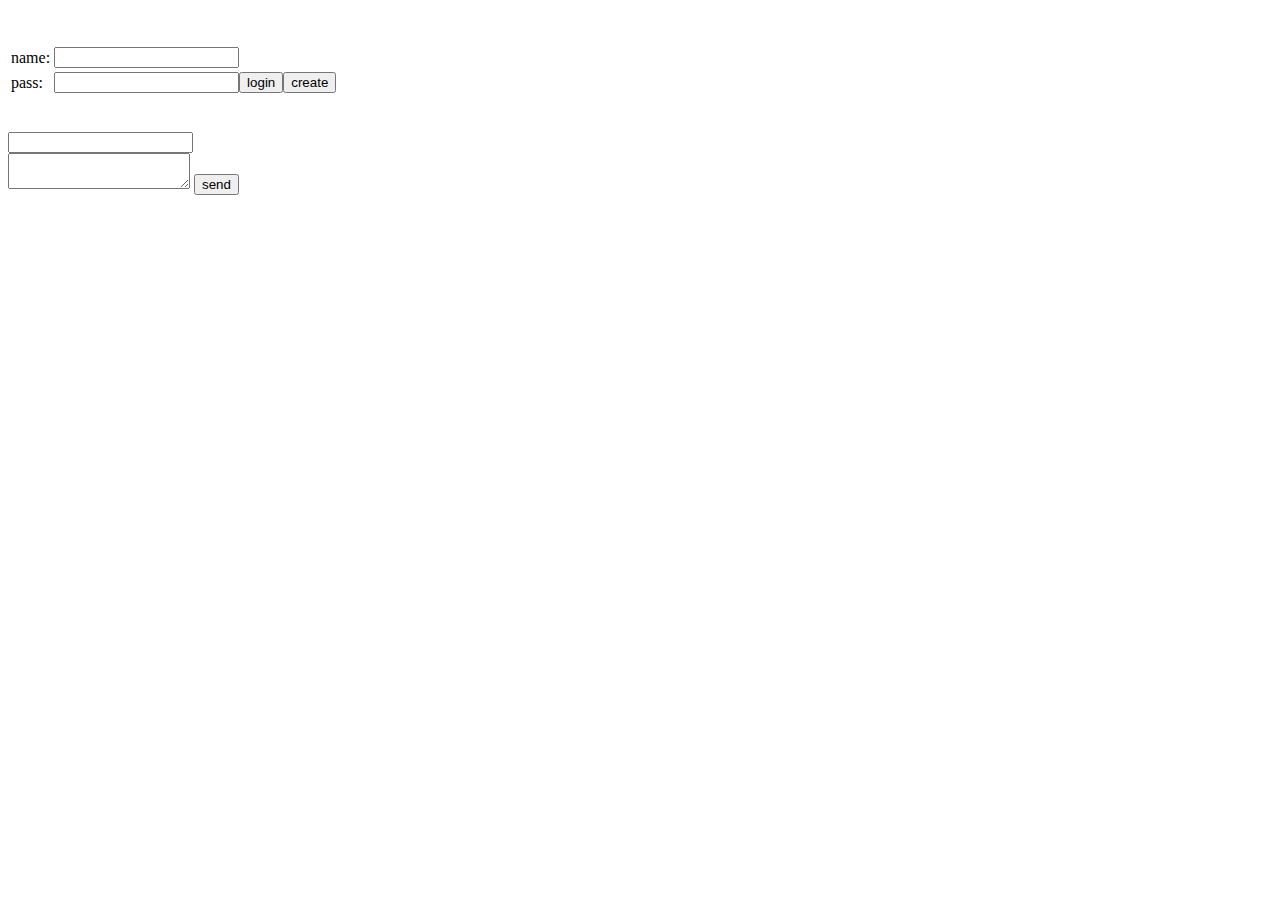
==== pw.html @ b87d7352 "i killed send message bug." ====
<html>
<script type="text/javascript" src="http://ajax.googleapis.com/ajax/libs/jquery/1.7.1/jquery.js"></script>
<script src="json2.js"></script>
<script type="text/javascript" src="RollCake.js"></script>
<script type="text/javascript">
(function($){
    $(document).ready(function(){    
        var con = RollCake.rcpConnection();
        var Pass = function(){return True;};
		var onReceive = function(raw_cmd_str, cmd){
			$('#debug_log').prepend('<div class = "msg">'+raw_cmd_str+'</div>');

			if (cmd.command === 'appendValue'){
				$('#result').prepend('<div class = "msg">'+cmd.value.username+":"+cmd.value.message+'</div>');
			}
			else if (cmd.command === 'caution'){
				if(cmd.cause === 'logintUser'){
					$('#login_result').val() = 'failure.';
				}
			}
			else if (cmd.command === 'info'){
				if(cmd.cause === 'logintUser'){
					$('#login_create').hide();
				}
			}

		}
		//var host_address = "192.168.11.27"
		var host_address = "www.tuna-cat.com"
        con.connectToServer(host_address,4001,Pass,Pass,onReceive,Pass);
       

        $('#createUser_button').click(function(){
			con.createUser($('#username').val(), $('#password').val());
			$('#message_text').val("");
        });
        
		$('#login_button').click(function(){
			con.loginUser($('#username').val(), $('#password').val());
			$('#message_text').val("");
        });

		var send_message = function(){
			/*
			if ($('#message_text'.is(':empty')))
			{
				return;	
			}
			*/
			else
			{
				cmd = {
					command:'appendValue',
					value:{
						username:$('#handlename').val(),
						message:$('#message_text').val()
					}
				}
				con.sendCommand(cmd);
				$('#message_text').val("");
			}
        }

        $('#send_button').click(send_message);
		
		$('#message_text').keyup(function(e){
			if (e.keyCode === 13){
				send_message();
			}
		})
        
    });

})(jQuery);
</script>
<head>
<title>test</title>
</head>
<body>
<div id="login_and_create">
	<table>
		<tr><td>name:</td><td><input type="text" id="username"></td></tr><br />
		<tr><td>pass:</td><td><input type="password" id="password"><button id="login_button">login</button><button id="createUser_button">create</button></td></tr><br />
	</table>
</div>
<div id="login_result"></div><br />
<br />
<input type="text" id="handlename"><br />
<textarea id="message_text"></textarea>
<button id="send_button">send</button>
<div id="result"></div><br />
<div id="debug_log"></div>
</body>
</html>
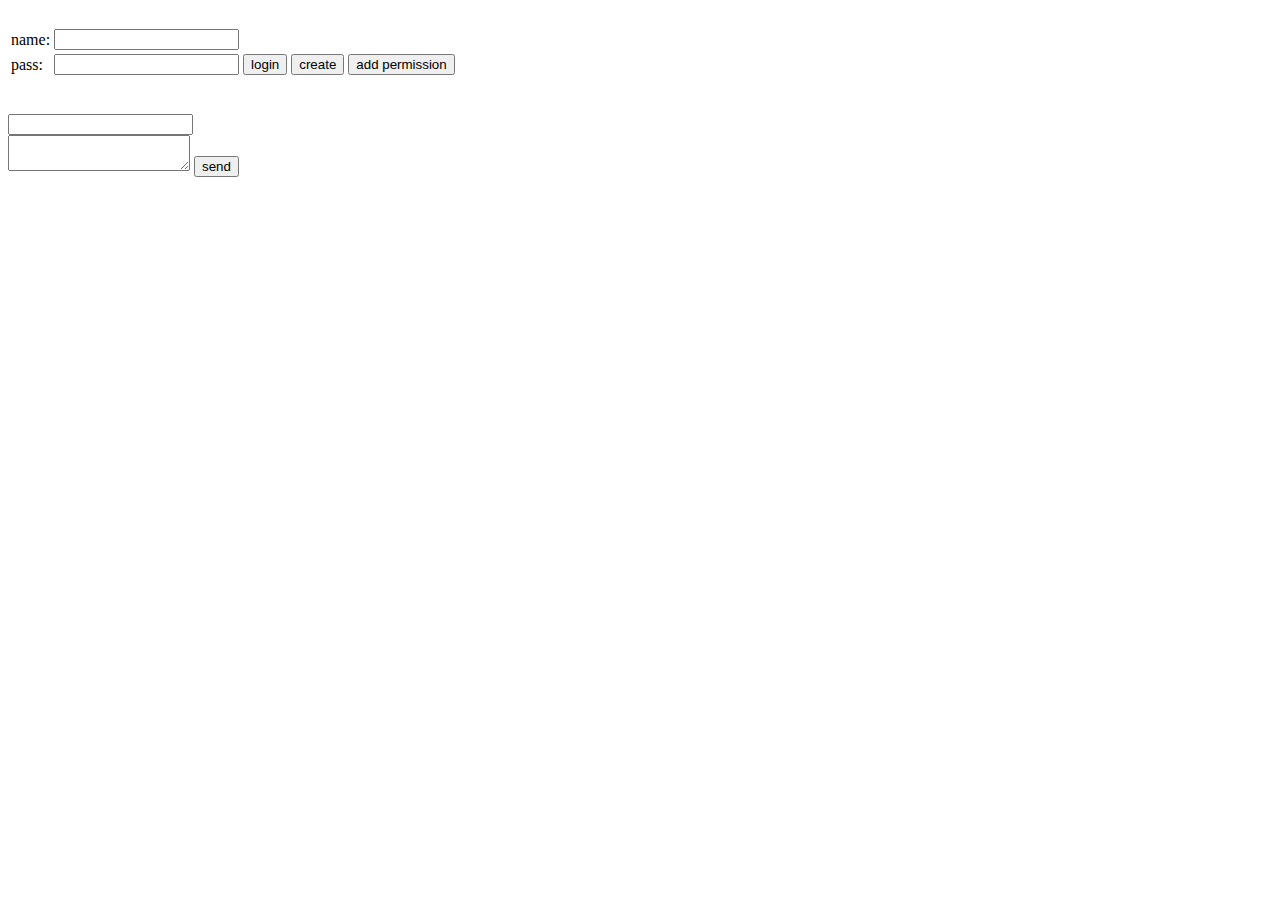
==== commit 07d27fe5: "i added add permission button but not implimented." ====
--- a/pw.html
+++ b/pw.html
@@ -11,7 +11,7 @@
 			$('#debug_log').prepend('<div class = "msg">'+raw_cmd_str+'</div>');
 
 			if (cmd.command === 'appendValue'){
-				$('#result').prepend('<div class = "msg">'+cmd.value.username+":"+cmd.value.message+'</div>');
+				$('#result').prepend('<div class = "msg">'+cmd.value.handlename+":"+cmd.value.message+'</div>');
 			}
 			else if (cmd.command === 'caution'){
 				if(cmd.cause === 'logintUser'){
@@ -41,18 +41,19 @@
         });
 
 		var send_message = function(){
-			/*
-			if ($('#message_text'.is(':empty')))
+			/*	
+			if (!$.trim($('#message_text'.val())))
 			{
+				$('#debug_log').prepend('message is none.');
 				return;	
 			}
+			else
 			*/
-			else
 			{
 				cmd = {
 					command:'appendValue',
 					value:{
-						username:$('#handlename').val(),
+						handlename:$('#handlename').val(),
 						message:$('#message_text').val()
 					}
 				}
@@ -80,13 +81,17 @@
 <div id="login_and_create">
 	<table>
 		<tr><td>name:</td><td><input type="text" id="username"></td></tr><br />
-		<tr><td>pass:</td><td><input type="password" id="password"><button id="login_button">login</button><button id="createUser_button">create</button></td></tr><br />
+		<tr><td>pass:</td><td><input type="password" id="password">
+			<button id="login_button">login</button>
+			<button id="createUser_button">create</button>
+			<button id="addPermission_button">add permission<br />
+		</td></tr>
 	</table>
 </div>
 <div id="login_result"></div><br />
 <br />
 <input type="text" id="handlename"><br />
-<textarea id="message_text"></textarea>
+<textarea id="message_text" width=></textarea>
 <button id="send_button">send</button>
 <div id="result"></div><br />
 <div id="debug_log"></div>
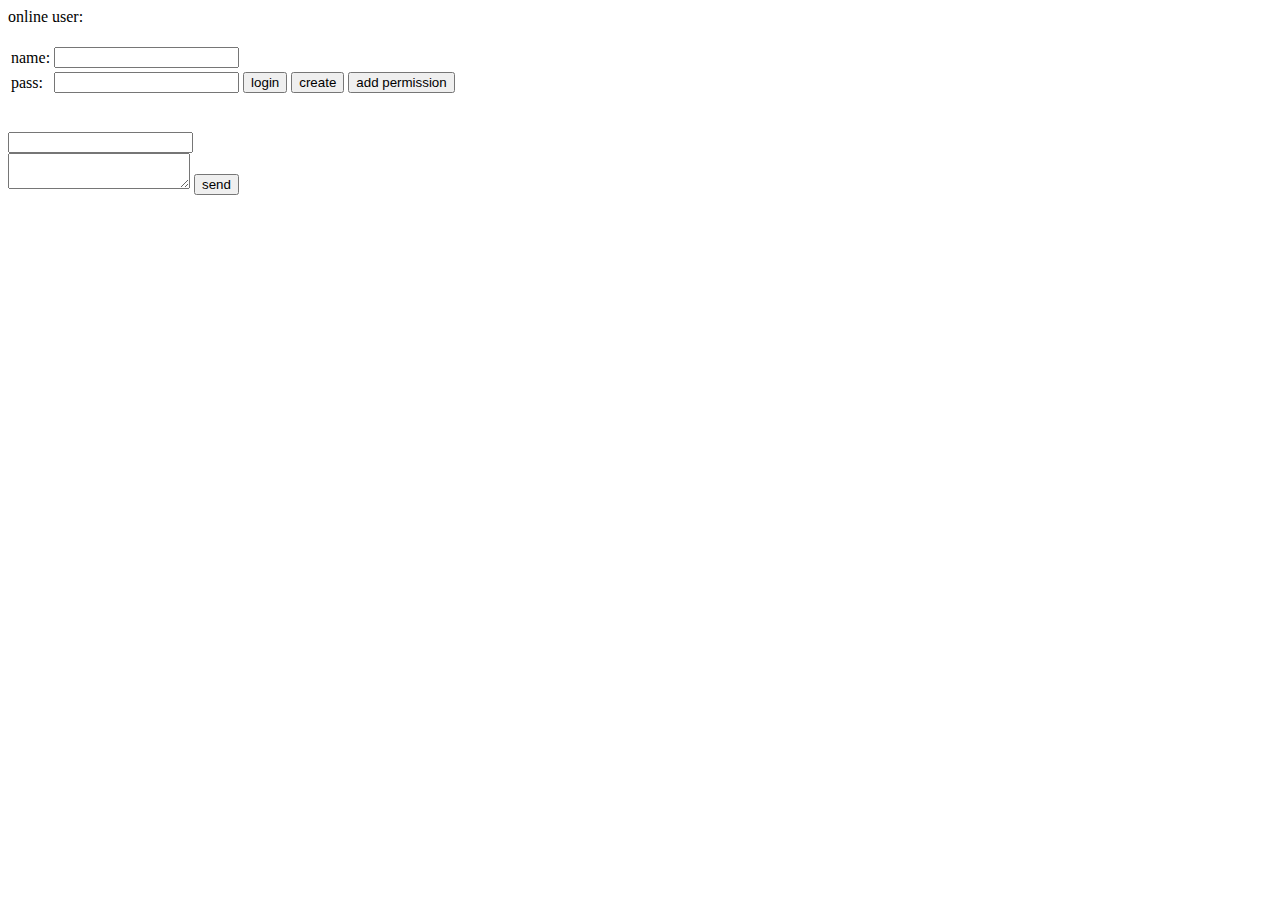
==== commit 7bfcbac6: "i added timeStr function to RollCake." ====
--- a/pw.html
+++ b/pw.html
@@ -4,14 +4,14 @@
 <script type="text/javascript" src="RollCake.js"></script>
 <script type="text/javascript">
 (function($){
-    $(document).ready(function(){    
+    $(document).ready(function(){ 
         var con = RollCake.rcpConnection();
         var Pass = function(){return True;};
 		var onReceive = function(raw_cmd_str, cmd){
-			$('#debug_log').prepend('<div class = "msg">'+raw_cmd_str+'</div>');
+			$('#debug_log').prepend('<div class = "msg">'+RollCake.timeStr()+raw_cmd_str+'</div>');
 
 			if (cmd.command === 'appendValue'){
-				$('#result').prepend('<div class = "msg">'+cmd.value.handlename+":"+cmd.value.message+'</div>');
+				$('#result').prepend('<div class = "msg">'+cmd.value.time+':'+cmd.value.handlename+":"+cmd.value.message+'</div>');
 			}
 			else if (cmd.command === 'caution'){
 				if(cmd.cause === 'logintUser'){
@@ -20,8 +20,17 @@
 			}
 			else if (cmd.command === 'info'){
 				if(cmd.cause === 'logintUser'){
-					$('#login_create').hide();
+					//$('#login_create').hide();
+					$('#handlename').text($('#username').val());
 				}
+			}
+			else if (cmd.command === 'addUser'){
+				$('#result').prepend('<div class = "msg">'+cmd.username+' login.'+'</div>');
+				$('#online_user_list').prepend('<span class="user_id_'+cmd.username+'">'+cmd.username+' </span>');
+			}	
+			else if (cmd.command === 'removeUser'){
+				$('#result').prepend('<div class = "msg">'+cmd.username+' logout.'+'</div>');
+				$('.user_id_'+cmd.username).remove();
 			}
 
 		}
@@ -39,6 +48,11 @@
 			con.loginUser($('#username').val(), $('#password').val());
 			$('#message_text').val("");
         });
+		
+		$('#addPermission_button').click(function(){
+			con.addPermission($('#username').val());
+			$('#message_text').val("");
+        });
 
 		var send_message = function(){
 			/*	
@@ -49,12 +63,13 @@
 			}
 			else
 			*/
-			{
+			{	
 				cmd = {
 					command:'appendValue',
 					value:{
 						handlename:$('#handlename').val(),
-						message:$('#message_text').val()
+						message:$('#message_text').val(),
+						time:RollCake.timeStr()
 					}
 				}
 				con.sendCommand(cmd);
@@ -78,6 +93,7 @@
 <title>test</title>
 </head>
 <body>
+<div>online user: <span id="online_user_list"></span></div>
 <div id="login_and_create">
 	<table>
 		<tr><td>name:</td><td><input type="text" id="username"></td></tr><br />
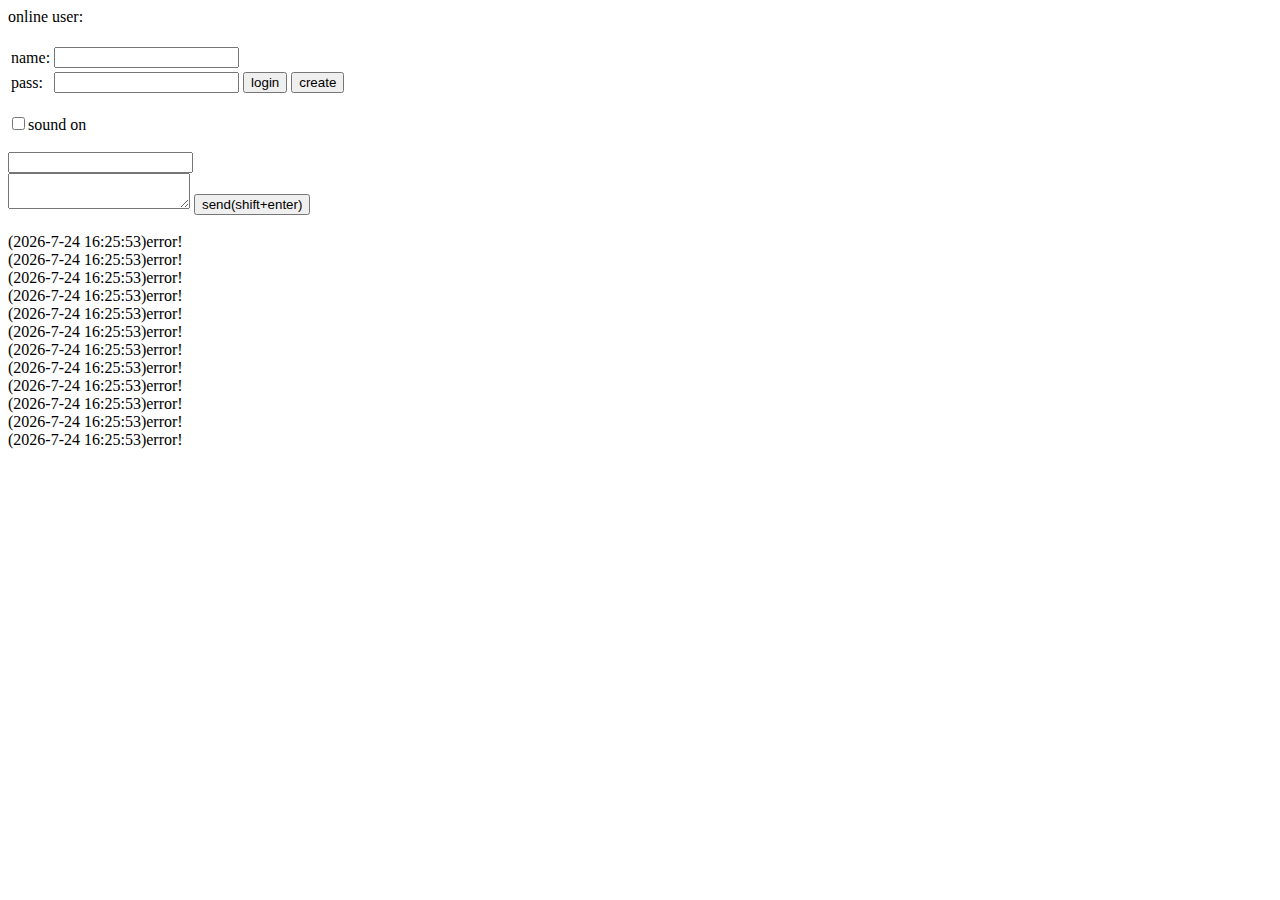
==== commit a492a171: "i added sound function." ====
--- a/pw.html
+++ b/pw.html
@@ -1,17 +1,24 @@
 <html>
 <script type="text/javascript" src="http://ajax.googleapis.com/ajax/libs/jquery/1.7.1/jquery.js"></script>
 <script src="json2.js"></script>
+<script type="text/javascript" src="jquery.autolink.js"></script>
 <script type="text/javascript" src="RollCake.js"></script>
 <script type="text/javascript">
 (function($){
-    $(document).ready(function(){ 
+	$(document).ready(function(){ 
+		var receive_sound = new Audio('tm2_switch001.wav');
         var con = RollCake.rcpConnection();
         var Pass = function(){return True;};
 		var onReceive = function(raw_cmd_str, cmd){
-			$('#debug_log').prepend('<div class = "msg">'+RollCake.timeStr()+raw_cmd_str+'</div>');
+			$('#debug_log').prepend('<div class = "msg">'+RollCake.timeStr()+RollCake.htmlEscape(raw_cmd_str)+'</div>');
 
 			if (cmd.command === 'appendValue'){
-				$('#result').prepend('<div class = "msg">'+cmd.value.time+':'+cmd.value.handlename+":"+cmd.value.message+'</div>');
+				if($('#sound').is(':checked')){
+					receive_sound.play();
+				}
+				$('#result').prepend('<div class = "msg">'+cmd.value.time+':'+RollCake.htmlEscape(cmd.value.handlename)+":"+RollCake.htmlEscape(cmd.value.message)+'</div>');
+				$('#result').autolink();
+				//window.webkitNotifications.createNotification("test", "notify", "hello");
 			}
 			else if (cmd.command === 'caution'){
 				if(cmd.cause === 'logintUser'){
@@ -19,7 +26,7 @@
 				}
 			}
 			else if (cmd.command === 'info'){
-				if(cmd.cause === 'logintUser'){
+				if(cmd.cause === 'loginUser'){
 					//$('#login_create').hide();
 					$('#handlename').text($('#username').val());
 				}
@@ -34,10 +41,16 @@
 			}
 
 		}
+
+		var onError = function(e){
+			$('#debug_log').prepend('<div class = "msg">'+RollCake.timeStr()+'error!'+'</div>');
+        	con.connectToServer(host_address,4001,Pass,onError,onReceive,Pass);
+		}
+
 		//var host_address = "192.168.11.27"
 		var host_address = "www.tuna-cat.com"
-        con.connectToServer(host_address,4001,Pass,Pass,onReceive,Pass);
-       
+        con.connectToServer(host_address,4001,Pass,onError,onReceive,Pass);
+		//$('#debug_log').prepend('<div class = "msg">'+con+'error!'+'</div>');
 
         $('#createUser_button').click(function(){
 			con.createUser($('#username').val(), $('#password').val());
@@ -45,16 +58,20 @@
         });
         
 		$('#login_button').click(function(){
-			con.loginUser($('#username').val(), $('#password').val());
+			con.loginUser($('#username').val(), $('#password').val(), 'pw');
 			$('#message_text').val("");
         });
 		
 		$('#addPermission_button').click(function(){
 			con.addPermission($('#username').val());
 			$('#message_text').val("");
-        });
+		});
 
-		var send_message = function(){
+		$(window).bind("beforeunload", function(){
+			con.close();	
+		});
+
+        $('#send_button').click(function(){
 			/*	
 			if (!$.trim($('#message_text'.val())))
 			{
@@ -75,13 +92,17 @@
 				con.sendCommand(cmd);
 				$('#message_text').val("");
 			}
-        }
-
-        $('#send_button').click(send_message);
+        })
 		
 		$('#message_text').keyup(function(e){
-			if (e.keyCode === 13){
-				send_message();
+			if (e.keyCode === 13 && e.shiftKey){ // Shift + Enter
+				$('#send_button').click();
+			}
+		})
+		
+		$('#password').keyup(function(e){
+			if (e.keyCode === 13){ // Enter
+				$('#login_button').click();
 			}
 		})
         
@@ -100,15 +121,17 @@
 		<tr><td>pass:</td><td><input type="password" id="password">
 			<button id="login_button">login</button>
 			<button id="createUser_button">create</button>
-			<button id="addPermission_button">add permission<br />
+			<!--<button id="addPermission_button">add permission</button>-->
+			<br />
 		</td></tr>
 	</table>
 </div>
 <div id="login_result"></div><br />
+<input id="sound" type="checkbox">sound on<br />
 <br />
 <input type="text" id="handlename"><br />
 <textarea id="message_text" width=></textarea>
-<button id="send_button">send</button>
+<button id="send_button">send(shift+enter)</button>
 <div id="result"></div><br />
 <div id="debug_log"></div>
 </body>
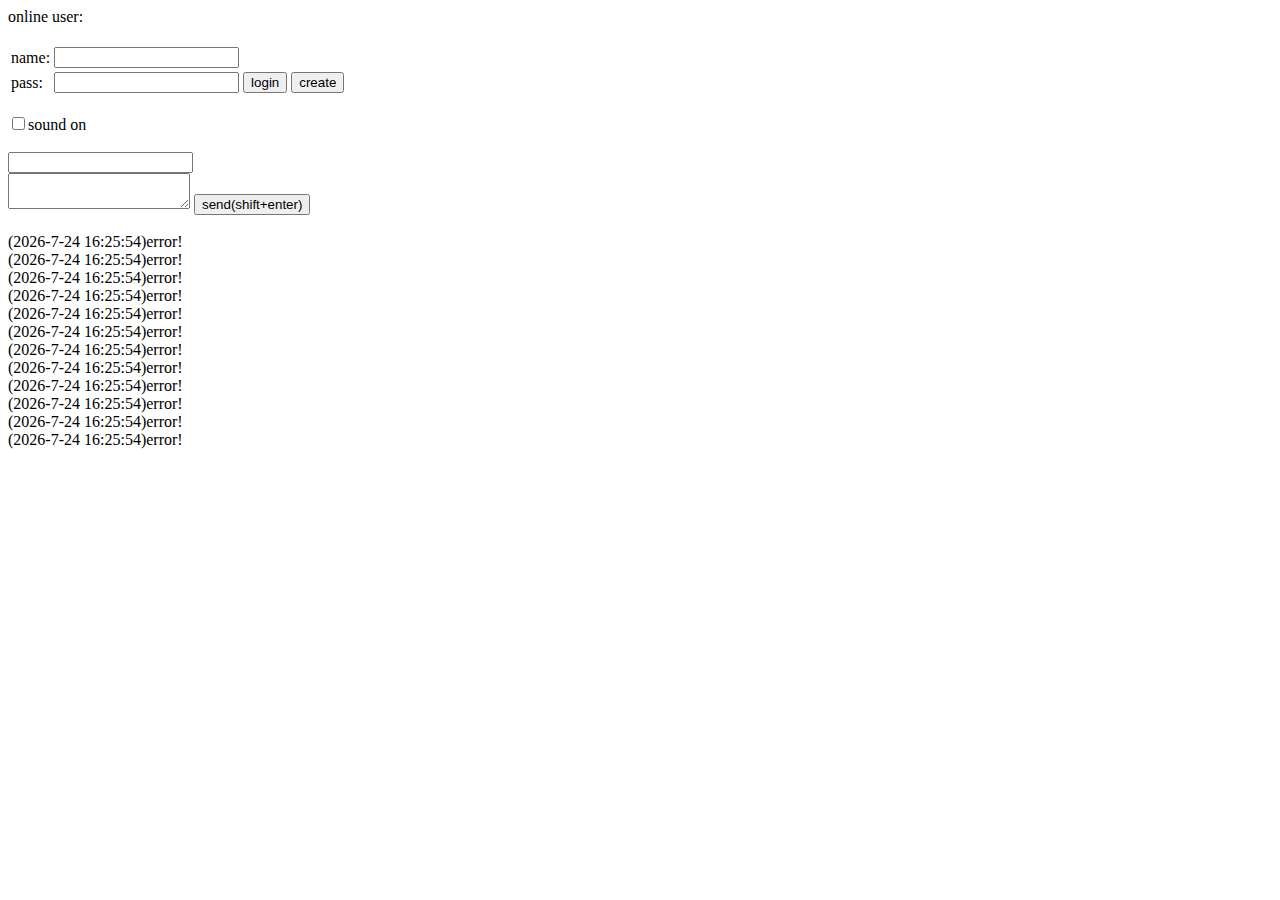
==== commit cf384cb2: "non ssl stable version." ====
--- a/pw.html
+++ b/pw.html
@@ -45,6 +45,7 @@
 		var onError = function(e){
 			$('#debug_log').prepend('<div class = "msg">'+RollCake.timeStr()+'error!'+'</div>');
         	con.connectToServer(host_address,4001,Pass,onError,onReceive,Pass);
+        	//con.connectToServer(host_address,4002,Pass,onError,onReceive,Pass);
 		}
 
 		//var host_address = "192.168.11.27"
@@ -111,7 +112,7 @@
 })(jQuery);
 </script>
 <head>
-<title>test</title>
+<title>post wave(debug version)</title>
 </head>
 <body>
 <div>online user: <span id="online_user_list"></span></div>
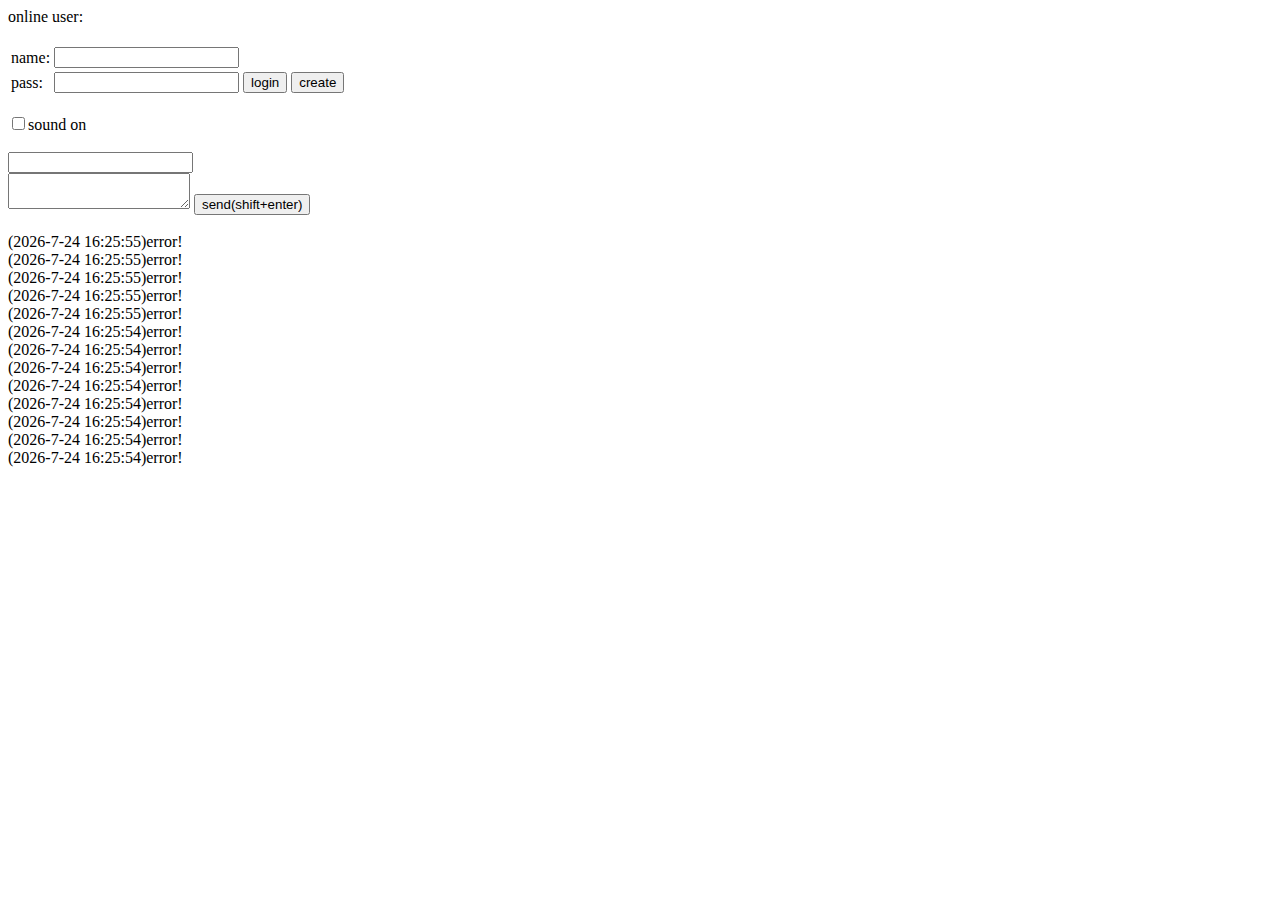
==== commit 34da2ab7: "Merge bfb9fb495677eae5342fac2fe71b9fc861940a05 into cf384cb2655f8f6ab3c9bdf193fb71ef3f4d0adc" ====
--- a/pw.html
+++ b/pw.html
@@ -3,114 +3,7 @@
 <script src="json2.js"></script>
 <script type="text/javascript" src="jquery.autolink.js"></script>
 <script type="text/javascript" src="RollCake.js"></script>
-<script type="text/javascript">
-(function($){
-	$(document).ready(function(){ 
-		var receive_sound = new Audio('tm2_switch001.wav');
-        var con = RollCake.rcpConnection();
-        var Pass = function(){return True;};
-		var onReceive = function(raw_cmd_str, cmd){
-			$('#debug_log').prepend('<div class = "msg">'+RollCake.timeStr()+RollCake.htmlEscape(raw_cmd_str)+'</div>');
-
-			if (cmd.command === 'appendValue'){
-				if($('#sound').is(':checked')){
-					receive_sound.play();
-				}
-				$('#result').prepend('<div class = "msg">'+cmd.value.time+':'+RollCake.htmlEscape(cmd.value.handlename)+":"+RollCake.htmlEscape(cmd.value.message)+'</div>');
-				$('#result').autolink();
-				//window.webkitNotifications.createNotification("test", "notify", "hello");
-			}
-			else if (cmd.command === 'caution'){
-				if(cmd.cause === 'logintUser'){
-					$('#login_result').val() = 'failure.';
-				}
-			}
-			else if (cmd.command === 'info'){
-				if(cmd.cause === 'loginUser'){
-					//$('#login_create').hide();
-					$('#handlename').text($('#username').val());
-				}
-			}
-			else if (cmd.command === 'addUser'){
-				$('#result').prepend('<div class = "msg">'+cmd.username+' login.'+'</div>');
-				$('#online_user_list').prepend('<span class="user_id_'+cmd.username+'">'+cmd.username+' </span>');
-			}	
-			else if (cmd.command === 'removeUser'){
-				$('#result').prepend('<div class = "msg">'+cmd.username+' logout.'+'</div>');
-				$('.user_id_'+cmd.username).remove();
-			}
-
-		}
-
-		var onError = function(e){
-			$('#debug_log').prepend('<div class = "msg">'+RollCake.timeStr()+'error!'+'</div>');
-        	con.connectToServer(host_address,4001,Pass,onError,onReceive,Pass);
-        	//con.connectToServer(host_address,4002,Pass,onError,onReceive,Pass);
-		}
-
-		//var host_address = "192.168.11.27"
-		var host_address = "www.tuna-cat.com"
-        con.connectToServer(host_address,4001,Pass,onError,onReceive,Pass);
-		//$('#debug_log').prepend('<div class = "msg">'+con+'error!'+'</div>');
-
-        $('#createUser_button').click(function(){
-			con.createUser($('#username').val(), $('#password').val());
-			$('#message_text').val("");
-        });
-        
-		$('#login_button').click(function(){
-			con.loginUser($('#username').val(), $('#password').val(), 'pw');
-			$('#message_text').val("");
-        });
-		
-		$('#addPermission_button').click(function(){
-			con.addPermission($('#username').val());
-			$('#message_text').val("");
-		});
-
-		$(window).bind("beforeunload", function(){
-			con.close();	
-		});
-
-        $('#send_button').click(function(){
-			/*	
-			if (!$.trim($('#message_text'.val())))
-			{
-				$('#debug_log').prepend('message is none.');
-				return;	
-			}
-			else
-			*/
-			{	
-				cmd = {
-					command:'appendValue',
-					value:{
-						handlename:$('#handlename').val(),
-						message:$('#message_text').val(),
-						time:RollCake.timeStr()
-					}
-				}
-				con.sendCommand(cmd);
-				$('#message_text').val("");
-			}
-        })
-		
-		$('#message_text').keyup(function(e){
-			if (e.keyCode === 13 && e.shiftKey){ // Shift + Enter
-				$('#send_button').click();
-			}
-		})
-		
-		$('#password').keyup(function(e){
-			if (e.keyCode === 13){ // Enter
-				$('#login_button').click();
-			}
-		})
-        
-    });
-
-})(jQuery);
-</script>
+<script type="text/javascript" src="pw.js"></script>
 <head>
 <title>post wave(debug version)</title>
 </head>
